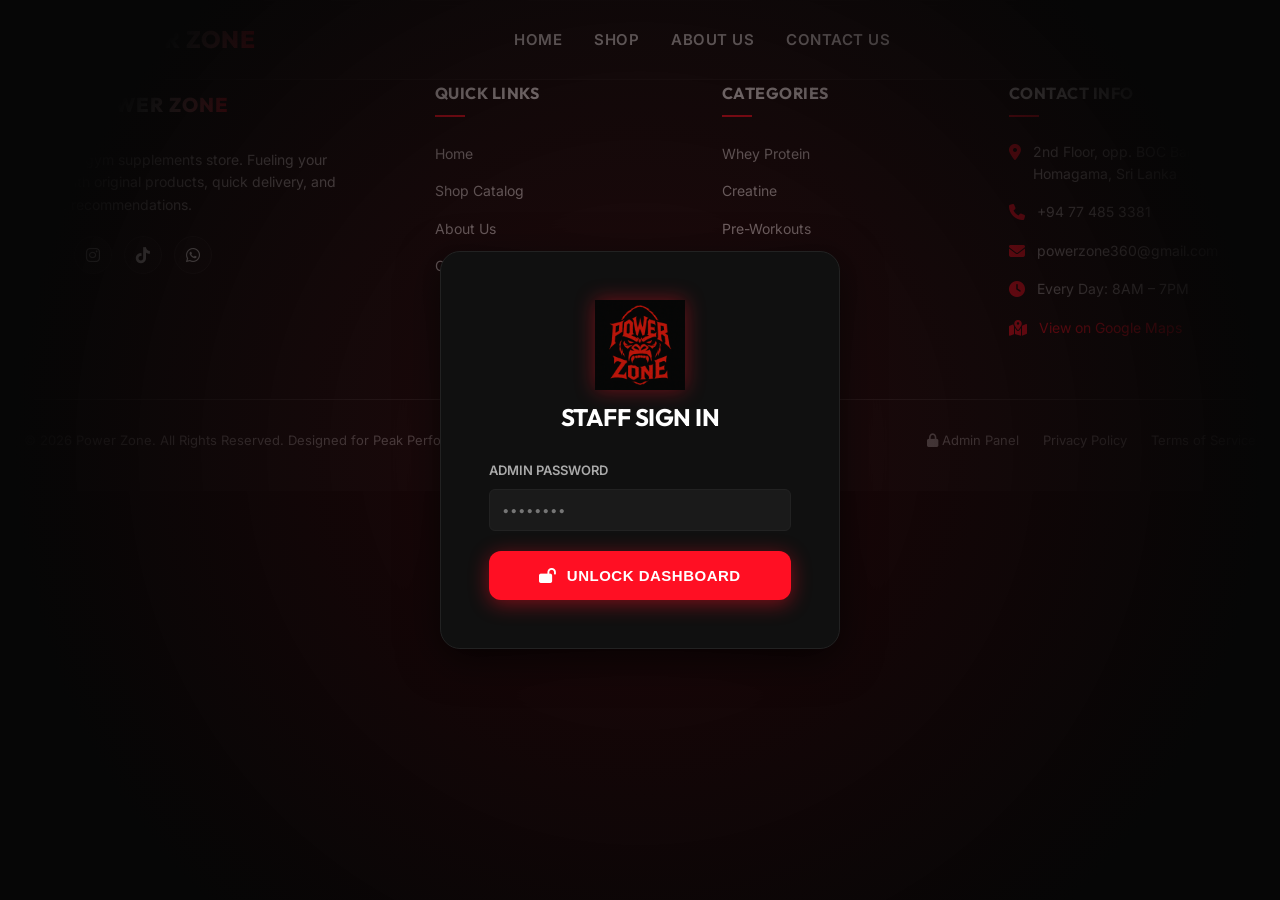
==== admin.html @ 30f1e649 "Initial upload - Power Zone Store" ====
<!DOCTYPE html>
<html lang="en">
<head>
  <meta charset="UTF-8">
  <meta name="viewport" content="width=device-width, initial-scale=1.0">
  <title>Admin Dashboard | Power Zone Supplement Store</title>
  <meta name="robots" content="noindex, nofollow">
  
  <!-- FontAwesome Icons -->
  <link rel="stylesheet" href="https://cdnjs.cloudflare.com/ajax/libs/font-awesome/6.4.0/css/all.min.css">
  <!-- Stylesheets -->
  <link rel="stylesheet" href="style.css">

  <style>
    /* ---- Admin Tab Navigation ---- */
    .admin-tabs {
      display: flex;
      gap: 8px;
      margin-top: 28px;
      border-bottom: 2px solid var(--border-color, #2a2a2a);
      padding-bottom: 0;
    }
    .admin-tab-btn {
      background: transparent;
      border: none;
      border-bottom: 3px solid transparent;
      color: var(--text-secondary, #888);
      font-size: 14px;
      font-weight: 600;
      letter-spacing: 0.5px;
      text-transform: uppercase;
      padding: 10px 20px 12px;
      cursor: pointer;
      transition: all 0.2s;
      position: relative;
      bottom: -2px;
      border-radius: 6px 6px 0 0;
    }
    .admin-tab-btn:hover {
      color: #fff;
      background: rgba(255,255,255,0.04);
    }
    .admin-tab-btn.active {
      color: var(--primary, #ff0f23);
      border-bottom-color: var(--primary, #ff0f23);
      background: rgba(255,15,35,0.06);
    }
    .admin-tab-btn i { margin-right: 7px; }

    /* ---- Tab Panels ---- */
    .admin-tab-panel { display: none; margin-top: 24px; }
    .admin-tab-panel.active { display: block; }

    /* ---- Category Grid Cards ---- */
    .categories-grid {
      display: grid;
      grid-template-columns: repeat(auto-fill, minmax(240px, 1fr));
      gap: 18px;
      margin-top: 4px;
    }
    .cat-card {
      background: var(--bg-surface, #141414);
      border: 1px solid var(--border-color, #2a2a2a);
      border-radius: 12px;
      padding: 22px 20px 16px;
      display: flex;
      flex-direction: column;
      gap: 10px;
      transition: border-color 0.2s, transform 0.2s;
      position: relative;
    }
    .cat-card:hover {
      border-color: var(--primary, #ff0f23);
      transform: translateY(-2px);
    }
    .cat-card-icon {
      width: 48px;
      height: 48px;
      border-radius: 12px;
      background: rgba(255,15,35,0.12);
      display: flex;
      align-items: center;
      justify-content: center;
      font-size: 20px;
      color: var(--primary, #ff0f23);
    }
    .cat-card-name {
      font-size: 16px;
      font-weight: 700;
      color: #fff;
      margin: 0;
    }
    .cat-card-desc {
      font-size: 12px;
      color: var(--text-muted, #555);
      margin: 0;
    }
    .cat-card-actions {
      display: flex;
      gap: 8px;
      margin-top: 6px;
    }
    .cat-action-btn {
      flex: 1;
      padding: 8px 0;
      border: 1px solid var(--border-color, #2a2a2a);
      background: transparent;
      border-radius: 8px;
      font-size: 12px;
      font-weight: 600;
      cursor: pointer;
      color: var(--text-secondary, #888);
      transition: all 0.2s;
      display: flex;
      align-items: center;
      justify-content: center;
      gap: 5px;
    }
    .cat-action-btn:hover { border-color: var(--primary,#ff0f23); color: var(--primary,#ff0f23); }
    .cat-action-btn.delete:hover { border-color: #ff4444; color: #ff4444; }

    /* ---- Icon Picker ---- */
    .icon-picker-grid {
      display: grid;
      grid-template-columns: repeat(6, 1fr);
      gap: 8px;
      max-height: 200px;
      overflow-y: auto;
      padding: 4px;
    }
    .icon-option {
      width: 40px;
      height: 40px;
      border: 2px solid var(--border-color, #2a2a2a);
      border-radius: 8px;
      background: transparent;
      color: var(--text-secondary, #888);
      font-size: 16px;
      cursor: pointer;
      display: flex;
      align-items: center;
      justify-content: center;
      transition: all 0.15s;
    }
    .icon-option:hover, .icon-option.selected {
      border-color: var(--primary, #ff0f23);
      color: var(--primary, #ff0f23);
      background: rgba(255,15,35,0.1);
    }
    .selected-icon-preview {
      display: flex;
      align-items: center;
      gap: 10px;
      padding: 10px 14px;
      background: rgba(255,15,35,0.07);
      border: 1px solid rgba(255,15,35,0.3);
      border-radius: 8px;
      color: var(--primary, #ff0f23);
      font-size: 14px;
    }
    .selected-icon-preview i { font-size: 20px; }

    /* ---- No Categories Empty State ---- */
    .empty-state {
      text-align: center;
      padding: 60px 20px;
      color: var(--text-muted, #555);
    }
    .empty-state i { font-size: 48px; margin-bottom: 16px; display: block; }
    .empty-state p { font-size: 15px; }

    /* ---- Categories Backup Alert ---- */
    .cat-alert-box {
      background: rgba(255, 180, 0, 0.07);
      border: 1px solid rgba(255, 180, 0, 0.25);
      border-radius: 10px;
      padding: 14px 18px;
      margin-bottom: 20px;
      font-size: 13px;
      color: #ccc;
      line-height: 1.6;
    }
    .cat-alert-box strong { color: #ffb400; }
  </style>
</head>
<body>

  <!-- Dynamic Header Root -->
  <div id="header-root"></div>

  <!-- Admin Login Protection Overlay -->
  <div class="admin-login-overlay" id="login-overlay">
    <div class="admin-login-box">
      <img src="pz.png" alt="Power Zone Logo" style="height: 90px; width: auto; filter: drop-shadow(0 0 10px rgba(255,15,35,0.4));">
      <h2>Staff Sign In</h2>
      <form id="admin-login-form">
        <div class="form-group">
          <label for="admin-pass-input" style="text-align: left;">Admin Password</label>
          <input type="password" id="admin-pass-input" placeholder="••••••••" required>
        </div>
        <button type="submit" class="btn btn-primary" style="width: 100%;"><i class="fa-solid fa-lock-open"></i> Unlock Dashboard</button>
      </form>
    </div>
  </div>

  <!-- Main Admin Content -->
  <section class="admin-container section" id="admin-dashboard-root" style="display: none;">
    <div class="container">
      
      <!-- Admin Header Control Row -->
      <div class="admin-header-row">
        <div>
          <h1 style="text-transform: uppercase;">Inventory Manager</h1>
          <p id="db-status-display" class="admin-db-status local">
            <i class="fa-solid fa-circle"></i> Local Storage Mode (Offline)
          </p>
        </div>
        
        <div class="admin-actions-bar" id="admin-actions-bar">
          <!-- Actions injected based on active tab -->
        </div>
      </div>

      <!-- Sync Guide Info Box (Only visible in LocalStorage mode) -->
      <div class="admin-alert-box" id="local-mode-alert" style="margin-top: 24px; display: none;">
        <h4>💡 Git Sync Guide (Local Storage Mode)</h4>
        <p>Since you are hosting on GitHub Pages and currently using LocalStorage: updates you make here are only saved in your current browser. To update the website for all public visitors, click <strong>"Backup &amp; Sync"</strong>, copy the JSON, and paste it into the corresponding <code>.json</code> file in your project, then commit/push to GitHub.</p>
      </div>

      <!-- ===== TAB NAV ===== -->
      <div class="admin-tabs">
        <button class="admin-tab-btn active" id="tab-btn-products" onclick="switchTab('products')">
          <i class="fa-solid fa-boxes-stacked"></i> Products
        </button>
        <button class="admin-tab-btn" id="tab-btn-categories" onclick="switchTab('categories')">
          <i class="fa-solid fa-tags"></i> Categories
        </button>
      </div>

      <!-- ===== PRODUCTS TAB PANEL ===== -->
      <div class="admin-tab-panel active" id="tab-panel-products">
        <div class="admin-table-wrapper">
          <table class="admin-table" id="admin-products-table">
            <thead>
              <tr>
                <th>Image</th>
                <th>Product Name</th>
                <th>Brand</th>
                <th>Category</th>
                <th>Price</th>
                <th>Sale Price</th>
                <th>Stock</th>
                <th>Actions</th>
              </tr>
            </thead>
            <tbody id="admin-products-tbody">
              <tr>
                <td colspan="8" style="text-align: center; color: var(--text-muted); padding: 40px;">
                  <i class="fa-solid fa-spinner fa-spin" style="font-size: 24px; margin-bottom: 10px;"></i>
                  <p>Loading inventory...</p>
                </td>
              </tr>
            </tbody>
          </table>
        </div>
      </div>

      <!-- ===== CATEGORIES TAB PANEL ===== -->
      <div class="admin-tab-panel" id="tab-panel-categories">
        <div class="cat-alert-box" id="cat-sync-alert" style="display: none;">
          <strong>📋 Sync Required:</strong> After adding or deleting categories, click <strong>"Backup & Sync"</strong> → <strong>"Copy Categories JSON"</strong> and paste into your <code>categories.json</code> file, then push to GitHub.
        </div>
        <div id="categories-grid-root" class="categories-grid">
          <div style="grid-column: 1/-1; text-align: center; padding: 40px; color: var(--text-muted);">
            <i class="fa-solid fa-spinner fa-spin" style="font-size: 24px;"></i>
            <p style="margin-top: 12px;">Loading categories...</p>
          </div>
        </div>
      </div>

    </div>
  </section>

  <!-- ==================== PRODUCT FORM MODAL ==================== -->
  <div class="admin-modal" id="product-form-modal">
    <div class="admin-modal-content">
      <button class="detail-modal-close" onclick="closeProductModal()">&times;</button>
      <h2 id="modal-title-text" style="text-transform: uppercase; margin-bottom: 24px; border-left: 4px solid var(--primary); padding-left: 14px;">Add New Product</h2>
      
      <form id="product-crud-form">
        <input type="hidden" id="edit-product-id">
        
        <div class="admin-form-grid">
          <!-- Name -->
          <div class="form-group admin-form-full">
            <label for="form-name">Product Name *</label>
            <input type="text" id="form-name" required placeholder="e.g. Gold Standard 100% Whey (5lbs)">
          </div>
          
          <!-- Brand -->
          <div class="form-group">
            <label for="form-brand">Brand Name *</label>
            <input type="text" id="form-brand" required placeholder="e.g. Optimum Nutrition">
          </div>
          
          <!-- Category -->
          <div class="form-group">
            <label for="form-category">Category *</label>
            <select id="form-category" required>
              <option value="" disabled selected>Select Category</option>
            </select>
          </div>
          
          <!-- Original Price -->
          <div class="form-group">
            <label for="form-price">Original Price (LKR) *</label>
            <input type="number" id="form-price" required min="0" placeholder="e.g. 24500">
          </div>
          
          <!-- Discount / Sale Price -->
          <div class="form-group">
            <label for="form-sale-price">Discounted Price (LKR) (Optional)</label>
            <input type="number" id="form-sale-price" min="0" placeholder="e.g. 22500">
          </div>
          
          <!-- Image URL -->
          <div class="form-group">
            <label for="form-image-url">Image URL (Internet Link)</label>
            <input type="url" id="form-image-url" placeholder="https://..." onchange="handleImageUrlChange(this.value)">
          </div>
          
          <!-- Image file uploader -->
          <div class="form-group">
            <label for="form-image-file">Or Upload Image (Auto-convert to DB)</label>
            <input type="file" id="form-image-file" accept="image/*" onchange="handleImageFileSelect(event)">
          </div>
          
          <!-- Image Preview -->
          <div class="form-group admin-form-full">
            <label>Image Preview</label>
            <div class="img-preview-box">
              <img id="form-image-preview" src="https://images.unsplash.com/photo-1593079831268-3381b0db4a77?q=80&w=200" alt="Supplement Preview">
            </div>
          </div>
          
          <!-- Stock status -->
          <div class="form-group admin-form-full" style="display: flex; align-items: center; gap: 10px;">
            <input type="checkbox" id="form-instock" checked style="width: 20px; height: 20px; cursor: pointer;">
            <label for="form-instock" style="margin-bottom: 0; cursor: pointer;">Product is In-Stock and Available for Order</label>
          </div>
          
          <!-- Description -->
          <div class="form-group admin-form-full">
            <label for="form-description">Detailed Description *</label>
            <textarea id="form-description" rows="4" required placeholder="Write product highlights, ingredients details, benefits..."></textarea>
          </div>
          
          <!-- Nutrition -->
          <div class="form-group admin-form-full">
            <label for="form-nutrition">Nutritional Facts / Ingredients</label>
            <textarea id="form-nutrition" rows="3" placeholder="e.g. Protein: 24g&#10;Carbs: 3g&#10;Creatine: 5g"></textarea>
          </div>
          
          <!-- Usage -->
          <div class="form-group admin-form-full">
            <label for="form-usage">How to Use / Instructions</label>
            <textarea id="form-usage" rows="3" placeholder="e.g. Mix 1 scoop with cold water daily before training."></textarea>
          </div>
        </div>
        
        <div style="display: flex; gap: 12px; margin-top: 30px;">
          <button type="submit" class="btn btn-primary" style="flex-grow: 1;"><i class="fa-solid fa-floppy-disk"></i> Save Product</button>
          <button type="button" class="btn btn-secondary" onclick="closeProductModal()">Cancel</button>
        </div>
      </form>
    </div>
  </div>

  <!-- ==================== CATEGORY FORM MODAL ==================== -->
  <div class="admin-modal" id="category-form-modal">
    <div class="admin-modal-content" style="max-width: 500px;">
      <button class="detail-modal-close" onclick="closeCategoryModal()">&times;</button>
      <h2 id="cat-modal-title" style="text-transform: uppercase; margin-bottom: 24px; border-left: 4px solid var(--primary); padding-left: 14px;">Add New Category</h2>
      
      <form id="category-crud-form">
        <input type="hidden" id="edit-category-id">
        
        <div class="form-group">
          <label for="form-cat-name">Category Name *</label>
          <input type="text" id="form-cat-name" required placeholder="e.g. Mass Gainers">
        </div>
        
        <div class="form-group">
          <label for="form-cat-desc">Short Description</label>
          <input type="text" id="form-cat-desc" placeholder="e.g. Bulk Up Fast">
        </div>

        <div class="form-group">
          <label>Selected Icon</label>
          <div class="selected-icon-preview" id="selected-icon-preview">
            <i class="fa-solid fa-prescription-bottle-medical" id="icon-preview-el"></i>
            <span id="icon-preview-name">fa-prescription-bottle-medical</span>
          </div>
        </div>

        <div class="form-group">
          <label>Choose Icon</label>
          <div class="icon-picker-grid" id="icon-picker-grid">
            <!-- Icons rendered by JS -->
          </div>
        </div>
        
        <div style="display: flex; gap: 12px; margin-top: 24px;">
          <button type="submit" class="btn btn-primary" style="flex-grow: 1;"><i class="fa-solid fa-floppy-disk"></i> Save Category</button>
          <button type="button" class="btn btn-secondary" onclick="closeCategoryModal()">Cancel</button>
        </div>
      </form>
    </div>
  </div>

  <!-- ==================== BACKUP & JSON SYNC MODAL ==================== -->
  <div class="admin-modal" id="backup-modal">
    <div class="admin-modal-content" style="width: 580px;">
      <button class="detail-modal-close" onclick="closeBackupModal()">&times;</button>
      <h2 style="text-transform: uppercase; margin-bottom: 24px; border-left: 4px solid var(--primary); padding-left: 14px;">Backup &amp; Data Sync</h2>
      
      <!-- PRODUCTS Export/Import -->
      <div style="margin-bottom: 28px;">
        <h3 style="font-size: 15px; text-transform: uppercase; margin-bottom: 8px; color: var(--primary);">
          <i class="fa-solid fa-boxes-stacked" style="margin-right: 6px;"></i> Products
        </h3>
        <p style="font-size: 12px; color: var(--text-secondary); margin-bottom: 10px;">Copy payload to overwrite your <code>products.json</code>.</p>
        <button class="btn btn-primary" onclick="copyProductsJson()" style="width: 100%; font-size: 13px; padding: 11px; gap: 8px;">
          <i class="fa-solid fa-copy"></i> Copy Products JSON to Clipboard
        </button>
        <div style="margin-top: 14px;">
          <textarea id="import-json-area" rows="4" style="width: 100%; background-color: var(--bg-surface-elevated); border: 1px solid var(--border-color); color: white; padding: 12px; border-radius: var(--border-radius-sm); font-family: monospace; font-size: 11px;" placeholder="Paste Products JSON array here to import/overwrite..."></textarea>
          <button class="btn btn-secondary" onclick="handleImportJson()" style="width: 100%; font-size: 13px; padding: 11px; margin-top: 8px; gap: 8px; border-color: var(--success); color: var(--success);">
            <i class="fa-solid fa-file-import"></i> Import Products JSON
          </button>
        </div>
      </div>

      <hr style="border-color: var(--border-color); margin-bottom: 24px;">

      <!-- CATEGORIES Export/Import -->
      <div>
        <h3 style="font-size: 15px; text-transform: uppercase; margin-bottom: 8px; color: var(--primary);">
          <i class="fa-solid fa-tags" style="margin-right: 6px;"></i> Categories
        </h3>
        <p style="font-size: 12px; color: var(--text-secondary); margin-bottom: 10px;">Copy payload to overwrite your <code>categories.json</code>.</p>
        <button class="btn btn-primary" onclick="copyCategoriesJson()" style="width: 100%; font-size: 13px; padding: 11px; gap: 8px;">
          <i class="fa-solid fa-copy"></i> Copy Categories JSON to Clipboard
        </button>
        <div style="margin-top: 14px;">
          <textarea id="import-categories-area" rows="4" style="width: 100%; background-color: var(--bg-surface-elevated); border: 1px solid var(--border-color); color: white; padding: 12px; border-radius: var(--border-radius-sm); font-family: monospace; font-size: 11px;" placeholder="Paste Categories JSON array here to import/overwrite..."></textarea>
          <button class="btn btn-secondary" onclick="handleImportCategoriesJson()" style="width: 100%; font-size: 13px; padding: 11px; margin-top: 8px; gap: 8px; border-color: var(--success); color: var(--success);">
            <i class="fa-solid fa-file-import"></i> Import Categories JSON
          </button>
        </div>
      </div>
    </div>
  </div>

  <!-- Dynamic Footer Root -->
  <div id="footer-root"></div>

  <!-- Supabase Library -->
  <script src="https://cdn.jsdelivr.net/npm/@supabase/supabase-js@2"></script>
  <!-- Configurations & DB Layer -->
  <script src="config.js"></script>
  <script src="db.js"></script>
  <script src="app.js"></script>

  <!-- Admin Panel Logic -->
  <script>
    let currentImageBase64 = "";
    let selectedCategoryIcon = "fa-prescription-bottle-medical";
    let activeTab = "products";

    // ========== AVAILABLE ICONS FOR CATEGORY PICKER ==========
    const CATEGORY_ICONS = [
      "fa-prescription-bottle-medical",
      "fa-prescription-bottle",
      "fa-capsules",
      "fa-bolt",
      "fa-fire-flame-curved",
      "fa-droplet-slash",
      "fa-dumbbell",
      "fa-heart-pulse",
      "fa-apple-whole",
      "fa-leaf",
      "fa-seedling",
      "fa-fish",
      "fa-egg",
      "fa-wheat-awn",
      "fa-vial",
      "fa-flask",
      "fa-shield-heart",
      "fa-star",
      "fa-medal",
      "fa-trophy",
      "fa-person-running",
      "fa-bicycle",
      "fa-weight-scale",
      "fa-scale-balanced",
      "fa-plus",
      "fa-tag",
      "fa-tags",
      "fa-boxes-stacked",
      "fa-box",
      "fa-jar",
    ];

    // ========== DOMContentLoaded ==========
    document.addEventListener("DOMContentLoaded", () => {
      // Check Auth
      if (sessionStorage.getItem("pz_admin_logged") === "true") {
        revealDashboard();
      } else {
        document.getElementById("login-overlay").style.display = "flex";
      }

      // Login handler
      document.getElementById("admin-login-form").addEventListener("submit", (e) => {
        e.preventDefault();
        const enteredPass = document.getElementById("admin-pass-input").value;
        const correctPass = (window.CONFIG && window.CONFIG.adminPassword) || "admin123";
        
        if (enteredPass === correctPass) {
          sessionStorage.setItem("pz_admin_logged", "true");
          revealDashboard();
          showToast("Access Granted. Welcome back!");
        } else {
          showToast("Incorrect Password. Access Denied.", "error");
        }
      });

      // Product Save Form Submit
      document.getElementById("product-crud-form").addEventListener("submit", handleProductFormSubmit);
      // Category Save Form Submit
      document.getElementById("category-crud-form").addEventListener("submit", handleCategoryFormSubmit);

      // Build icon picker
      buildIconPicker();
    });

    // ========== REVEAL DASHBOARD ==========
    function handleLogout() {
      sessionStorage.removeItem("pz_admin_logged");
      window.location.reload();
    }

    async function revealDashboard() {
      document.getElementById("login-overlay").style.display = "none";
      document.getElementById("admin-dashboard-root").style.display = "block";
      
      // Update DB Status Info
      const dbStatus = document.getElementById("db-status-display");
      const alertBox = document.getElementById("local-mode-alert");
      if (window.DB.isSupabase()) {
        dbStatus.className = "admin-db-status supabase";
        dbStatus.innerHTML = `<i class="fa-solid fa-circle"></i> Supabase Cloud DB Mode (Live)`;
        if (alertBox) alertBox.style.display = "none";
      } else {
        dbStatus.className = "admin-db-status local";
        dbStatus.innerHTML = `<i class="fa-solid fa-circle"></i> Local Storage Mode (Offline)`;
        if (alertBox) alertBox.style.display = "block";
        // Show categories sync alert when in local mode
        const catAlert = document.getElementById("cat-sync-alert");
        if (catAlert) catAlert.style.display = "block";
      }

      // Set action bar for default tab (products)
      renderActionBar("products");

      // Load products & categories
      loadInventoryTable();
      loadCategoriesGrid();
    }

    // ========== TAB SWITCHING ==========
    function switchTab(tab) {
      activeTab = tab;
      document.querySelectorAll(".admin-tab-btn").forEach(b => b.classList.remove("active"));
      document.querySelectorAll(".admin-tab-panel").forEach(p => p.classList.remove("active"));
      document.getElementById("tab-btn-" + tab).classList.add("active");
      document.getElementById("tab-panel-" + tab).classList.add("active");
      renderActionBar(tab);
    }

    function renderActionBar(tab) {
      const bar = document.getElementById("admin-actions-bar");
      if (tab === "products") {
        bar.innerHTML = `
          <button class="btn btn-primary" onclick="openProductModal()" id="btn-add-product">
            <i class="fa-solid fa-circle-plus"></i> Add Product
          </button>
          <button class="btn btn-secondary" onclick="openBackupModal()" id="btn-backup-data">
            <i class="fa-solid fa-database"></i> Backup &amp; Sync
          </button>
          <button class="btn btn-secondary" onclick="handleLogout()" id="btn-logout" style="border-color: var(--error); color: var(--error);">
            <i class="fa-solid fa-right-from-bracket"></i> Logout
          </button>
        `;
      } else if (tab === "categories") {
        bar.innerHTML = `
          <button class="btn btn-primary" onclick="openCategoryModal()" id="btn-add-category">
            <i class="fa-solid fa-circle-plus"></i> Add Category
          </button>
          <button class="btn btn-secondary" onclick="openBackupModal()" id="btn-backup-cats">
            <i class="fa-solid fa-database"></i> Backup &amp; Sync
          </button>
          <button class="btn btn-secondary" onclick="handleLogout()" style="border-color: var(--error); color: var(--error);">
            <i class="fa-solid fa-right-from-bracket"></i> Logout
          </button>
        `;
      }
    }

    // ========== PRODUCTS TABLE ==========
    async function loadInventoryTable() {
      const tbody = document.getElementById("admin-products-tbody");
      if (!tbody) return;
      
      try {
        const products = await window.DB.getProducts();
        
        if (products.length === 0) {
          tbody.innerHTML = `<tr><td colspan="8" style="text-align: center; color: var(--text-muted); padding: 40px;">No supplements in database. Click "Add Product" to create one.</td></tr>`;
          return;
        }
        
        let html = "";
        products.forEach(p => {
          const priceStr = p.salePrice 
            ? `<span style="color: var(--primary);">${formatPrice(p.salePrice)}</span> <span style="text-decoration: line-through; font-size: 11px; color: var(--text-muted);">${formatPrice(p.price)}</span>`
            : `<span>${formatPrice(p.price)}</span>`;
          
          const stockHtml = p.inStock
            ? `<span style="color: var(--success); font-weight:700;"><i class="fa-regular fa-circle-check"></i> Active</span>`
            : `<span style="color: var(--error); font-weight:700;"><i class="fa-regular fa-circle-xmark"></i> Out</span>`;
            
          html += `
            <tr id="admin-tr-${p.id}">
              <td>
                <img src="${p.image || 'https://images.unsplash.com/photo-1593079831268-3381b0db4a77?q=80&w=100'}" alt="${p.name}" class="admin-table-img">
              </td>
              <td style="font-weight: 700;">${p.name}</td>
              <td>${p.brand || 'Generic'}</td>
              <td><span style="background: rgba(255,255,255,0.05); padding: 4px 10px; border-radius: 20px; font-size:12px;">${p.category}</span></td>
              <td class="admin-table-price">${priceStr}</td>
              <td>-</td>
              <td>${stockHtml}</td>
              <td>
                <div class="admin-table-actions">
                  <button class="admin-icon-btn" onclick="editProduct('${p.id}')" title="Edit Product">
                    <i class="fa-solid fa-pen-to-square"></i>
                  </button>
                  <button class="admin-icon-btn delete" onclick="deleteProduct('${p.id}')" title="Delete Product">
                    <i class="fa-solid fa-trash-can"></i>
                  </button>
                </div>
              </td>
            </tr>
          `;
        });
        
        tbody.innerHTML = html;
      } catch (e) {
        tbody.innerHTML = `<tr><td colspan="8" style="text-align: center; color: var(--error);">Error loading inventory: ${e.message}</td></tr>`;
      }
    }

    // ========== PRODUCT MODAL ==========
    async function openProductModal() {
      document.getElementById("modal-title-text").textContent = "Add New Product";
      document.getElementById("product-crud-form").reset();
      document.getElementById("edit-product-id").value = "";
      document.getElementById("form-image-preview").src = "https://images.unsplash.com/photo-1593079831268-3381b0db4a77?q=80&w=200";
      currentImageBase64 = "";
      
      // Populate category dropdown from DB
      await populateCategoryDropdown();

      document.getElementById("product-form-modal").classList.add("open");
      document.getElementById("cart-overlay").classList.add("show");
    }

    function closeProductModal() {
      document.getElementById("product-form-modal").classList.remove("open");
      document.getElementById("cart-overlay").classList.remove("show");
    }

    async function populateCategoryDropdown(selectedValue) {
      const select = document.getElementById("form-category");
      select.innerHTML = `<option value="" disabled ${!selectedValue ? 'selected' : ''}>Select Category</option>`;
      try {
        const cats = await window.DB.getCategories();
        cats.forEach(c => {
          const opt = document.createElement("option");
          opt.value = c.name;
          opt.textContent = c.name;
          if (selectedValue && c.name === selectedValue) opt.selected = true;
          select.appendChild(opt);
        });
      } catch (e) {
        console.error("Failed to load categories for dropdown:", e);
      }
    }

    // ========== CATEGORY GRID ==========
    async function loadCategoriesGrid() {
      const root = document.getElementById("categories-grid-root");
      if (!root) return;
      
      try {
        const cats = await window.DB.getCategories();
        
        if (!cats || cats.length === 0) {
          root.innerHTML = `
            <div class="empty-state" style="grid-column:1/-1;">
              <i class="fa-solid fa-tags" style="color: var(--text-muted);"></i>
              <p>No categories yet. Click <strong>Add Category</strong> to create one.</p>
            </div>
          `;
          return;
        }
        
        root.innerHTML = cats.map(c => `
          <div class="cat-card" id="cat-card-${c.id}">
            <div class="cat-card-icon">
              <i class="fa-solid ${c.icon || 'fa-tag'}"></i>
            </div>
            <p class="cat-card-name">${c.name}</p>
            <p class="cat-card-desc">${c.desc || c.description || ''}</p>
            <div class="cat-card-actions">
              <button class="cat-action-btn" onclick="editCategory('${c.id}')">
                <i class="fa-solid fa-pen-to-square"></i> Edit
              </button>
              <button class="cat-action-btn delete" onclick="deleteCategory('${c.id}')">
                <i class="fa-solid fa-trash-can"></i> Delete
              </button>
            </div>
          </div>
        `).join("");
      } catch (e) {
        root.innerHTML = `<div style="grid-column:1/-1; color: var(--error); padding: 40px; text-align:center;">Error loading categories: ${e.message}</div>`;
      }
    }

    // ========== CATEGORY MODAL ==========
    function openCategoryModal(catData) {
      document.getElementById("cat-modal-title").textContent = catData ? "Edit Category" : "Add New Category";
      document.getElementById("category-crud-form").reset();
      document.getElementById("edit-category-id").value = "";
      
      if (catData) {
        document.getElementById("edit-category-id").value = catData.id || "";
        document.getElementById("form-cat-name").value = catData.name || "";
        document.getElementById("form-cat-desc").value = catData.description || catData.desc || "";
        setSelectedIcon(catData.icon || "fa-tag");
      } else {
        setSelectedIcon("fa-prescription-bottle-medical");
      }

      document.getElementById("category-form-modal").classList.add("open");
      document.getElementById("cart-overlay").classList.add("show");
    }

    function closeCategoryModal() {
      document.getElementById("category-form-modal").classList.remove("open");
      document.getElementById("cart-overlay").classList.remove("show");
    }

    // ========== ICON PICKER ==========
    function buildIconPicker() {
      const grid = document.getElementById("icon-picker-grid");
      if (!grid) return;
      grid.innerHTML = CATEGORY_ICONS.map(icon => `
        <button type="button" class="icon-option ${icon === selectedCategoryIcon ? 'selected' : ''}" 
                data-icon="${icon}" onclick="setSelectedIcon('${icon}')" title="${icon}">
          <i class="fa-solid ${icon}"></i>
        </button>
      `).join("");
    }

    function setSelectedIcon(icon) {
      selectedCategoryIcon = icon;
      document.getElementById("icon-preview-el").className = "fa-solid " + icon;
      document.getElementById("icon-preview-name").textContent = icon;
      // Update grid selection highlight
      document.querySelectorAll(".icon-option").forEach(btn => {
        btn.classList.toggle("selected", btn.dataset.icon === icon);
      });
    }

    // ========== CATEGORY SAVE ==========
    async function handleCategoryFormSubmit(e) {
      e.preventDefault();
      const id = document.getElementById("edit-category-id").value;
      const category = {
        id: id || null,
        name: document.getElementById("form-cat-name").value.trim(),
        description: document.getElementById("form-cat-desc").value.trim(),
        icon: selectedCategoryIcon
      };

      try {
        await window.DB.saveCategory(category);
        showToast(id ? "Category updated!" : "New category added!");
        closeCategoryModal();
        loadCategoriesGrid();
      } catch (err) {
        showToast(`Save failed: ${err.message}`, "error");
      }
    }

    // ========== EDIT CATEGORY ==========
    async function editCategory(id) {
      try {
        const cats = await window.DB.getCategories();
        const c = cats.find(cat => cat.id === id);
        if (!c) return;
        openCategoryModal(c);
      } catch (err) {
        showToast("Failed to load category for editing.", "error");
      }
    }

    // ========== DELETE CATEGORY ==========
    async function deleteCategory(id) {
      if (!confirm("Delete this category? Products assigned to it won't be deleted, but may lose their category label.")) return;
      try {
        await window.DB.deleteCategory(id);
        showToast("Category deleted.", "success");
        loadCategoriesGrid();
      } catch (err) {
        showToast(`Failed to delete: ${err.message}`, "error");
      }
    }

    // ========== BACKUP MODAL ==========
    function openBackupModal() {
      document.getElementById("import-json-area").value = "";
      document.getElementById("import-categories-area").value = "";
      document.getElementById("backup-modal").classList.add("open");
      document.getElementById("cart-overlay").classList.add("show");
    }

    function closeBackupModal() {
      document.getElementById("backup-modal").classList.remove("open");
      document.getElementById("cart-overlay").classList.remove("show");
    }

    // ========== IMAGE HANDLERS ==========
    function handleImageUrlChange(url) {
      if (url) {
        document.getElementById("form-image-preview").src = url;
        currentImageBase64 = "";
      }
    }

    function handleImageFileSelect(event) {
      const file = event.target.files[0];
      if (!file) return;
      if (file.size > 1.5 * 1024 * 1024) {
        showToast("Warning: Large files (>1.5MB) may exceed storage limits.", "warning");
      }
      const reader = new FileReader();
      reader.onload = function(e) {
        currentImageBase64 = e.target.result;
        document.getElementById("form-image-preview").src = currentImageBase64;
        document.getElementById("form-image-url").value = "";
      };
      reader.readAsDataURL(file);
    }

    // ========== PRODUCT SAVE ==========
    async function handleProductFormSubmit(e) {
      e.preventDefault();
      const id = document.getElementById("edit-product-id").value;
      const imageUrlInput = document.getElementById("form-image-url").value;
      const finalImage = currentImageBase64 || imageUrlInput || "https://images.unsplash.com/photo-1593079831268-3381b0db4a77?q=80&w=200";
      
      const product = {
        id: id || null,
        name: document.getElementById("form-name").value,
        brand: document.getElementById("form-brand").value,
        category: document.getElementById("form-category").value,
        price: parseFloat(document.getElementById("form-price").value) || 0,
        salePrice: document.getElementById("form-sale-price").value ? parseFloat(document.getElementById("form-sale-price").value) : null,
        image: finalImage,
        inStock: document.getElementById("form-instock").checked,
        description: document.getElementById("form-description").value,
        nutrition: document.getElementById("form-nutrition").value,
        howToUse: document.getElementById("form-usage").value
      };
      
      try {
        await window.DB.saveProduct(product);
        showToast(id ? "Product updated successfully!" : "New product added successfully!");
        closeProductModal();
        loadInventoryTable();
      } catch (err) {
        showToast(`Save failed: ${err.message}`, "error");
      }
    }

    // ========== EDIT PRODUCT ==========
    async function editProduct(id) {
      try {
        const products = await window.DB.getProducts();
        const p = products.find(prod => prod.id === id);
        if (!p) return;
        
        document.getElementById("modal-title-text").textContent = "Edit Product Details";
        document.getElementById("edit-product-id").value = p.id;
        
        document.getElementById("form-name").value = p.name;
        document.getElementById("form-brand").value = p.brand || "";
        document.getElementById("form-price").value = p.price;
        document.getElementById("form-sale-price").value = p.salePrice || "";
        
        if (p.image && p.image.startsWith("data:image")) {
          currentImageBase64 = p.image;
          document.getElementById("form-image-url").value = "";
        } else {
          currentImageBase64 = "";
          document.getElementById("form-image-url").value = p.image || "";
        }
        
        document.getElementById("form-image-preview").src = p.image || "https://images.unsplash.com/photo-1593079831268-3381b0db4a77?q=80&w=200";
        document.getElementById("form-instock").checked = p.inStock;
        document.getElementById("form-description").value = p.description || "";
        document.getElementById("form-nutrition").value = p.nutrition || "";
        document.getElementById("form-usage").value = p.howToUse || "";
        
        // Populate category dropdown
        await populateCategoryDropdown(p.category);

        document.getElementById("product-form-modal").classList.add("open");
        document.getElementById("cart-overlay").classList.add("show");
      } catch (err) {
        showToast("Failed to fetch product details", "error");
      }
    }

    // ========== DELETE PRODUCT ==========
    async function deleteProduct(id) {
      if (!confirm("Are you sure you want to delete this supplement? This cannot be undone.")) return;
      try {
        await window.DB.deleteProduct(id);
        showToast("Product deleted successfully", "success");
        loadInventoryTable();
      } catch (err) {
        showToast(`Failed to delete product: ${err.message}`, "error");
      }
    }

    // ========== JSON COPY / IMPORT ==========
    async function copyProductsJson() {
      try {
        const products = await window.DB.getProducts();
        const cleanProducts = products.map(({ created_at, ...rest }) => rest);
        const jsonStr = JSON.stringify(cleanProducts, null, 2);
        await navigator.clipboard.writeText(jsonStr);
        showToast("Products JSON copied! Paste into products.json.");
      } catch (err) {
        showToast("Failed to copy JSON. Check clipboard permissions.", "error");
      }
    }

    async function copyCategoriesJson() {
      try {
        const cats = await window.DB.getCategories();
        const cleanCats = cats.map(({ created_at, ...rest }) => rest);
        const jsonStr = JSON.stringify(cleanCats, null, 2);
        await navigator.clipboard.writeText(jsonStr);
        showToast("Categories JSON copied! Paste into categories.json.");
      } catch (err) {
        showToast("Failed to copy JSON. Check clipboard permissions.", "error");
      }
    }

    async function handleImportJson() {
      const jsonStr = document.getElementById("import-json-area").value.trim();
      if (!jsonStr) { showToast("Please paste Products JSON first!", "error"); return; }
      if (!confirm("WARNING: Importing will overwrite your current products database. Proceed?")) return;
      try {
        const parsed = JSON.parse(jsonStr);
        await window.DB.importProducts(parsed);
        showToast("Products imported successfully!", "success");
        closeBackupModal();
        loadInventoryTable();
      } catch (err) {
        showToast("Import failed: Invalid JSON format.", "error");
      }
    }

    async function handleImportCategoriesJson() {
      const jsonStr = document.getElementById("import-categories-area").value.trim();
      if (!jsonStr) { showToast("Please paste Categories JSON first!", "error"); return; }
      if (!confirm("WARNING: Importing will overwrite your current categories. Proceed?")) return;
      try {
        const parsed = JSON.parse(jsonStr);
        await window.DB.importCategories(parsed);
        showToast("Categories imported successfully!", "success");
        closeBackupModal();
        loadCategoriesGrid();
      } catch (err) {
        showToast("Import failed: Invalid JSON format.", "error");
      }
    }
  </script>
</body>
</html>
---- style.css ----
/* Power Zone - Premium CSS Design System (style.css) */

/* Import Fonts */
@import url('https://fonts.googleapis.com/css2?family=Inter:wght@300;400;500;600;700&family=Outfit:wght@400;600;700;800&display=swap');

/* Design Tokens & Variables */
:root {
  --font-heading: 'Outfit', sans-serif;
  --font-body: 'Inter', sans-serif;

  /* Colors */
  --bg-main: #060606;
  --bg-surface: #101010;
  --bg-surface-elevated: #1a1a1a;
  
  --primary: #ff0f23;
  --primary-hover: #d60012;
  --primary-glow: rgba(255, 15, 35, 0.45);
  
  --accent: #ff4d5a;
  --text-primary: #ffffff;
  --text-secondary: #aaaaaa;
  --text-muted: #666666;
  
  --border-color: #222222;
  --border-glow: rgba(255, 15, 35, 0.15);
  --success: #00e676;
  --error: #ff3d00;
  
  /* Layout Metrics */
  --nav-height: 80px;
  --border-radius-sm: 6px;
  --border-radius-md: 12px;
  --border-radius-lg: 20px;
  --transition-fast: 0.2s ease;
  --transition-normal: 0.3s cubic-bezier(0.25, 0.8, 0.25, 1);
  --max-width: 1280px;
  --glass-bg: rgba(16, 16, 16, 0.75);
  --glass-border: rgba(255, 255, 255, 0.05);
}

/* Global Reset */
* {
  box-sizing: border-box;
  margin: 0;
  padding: 0;
  scroll-behavior: smooth;
}

body {
  background-color: var(--bg-main);
  color: var(--text-primary);
  font-family: var(--font-body);
  line-height: 1.6;
  overflow-x: hidden;
  -webkit-font-smoothing: antialiased;
}

h1, h2, h3, h4, h5, h6 {
  font-family: var(--font-heading);
  font-weight: 700;
  letter-spacing: -0.02em;
}

a {
  color: inherit;
  text-decoration: none;
  transition: var(--transition-fast);
}

/* Scrollbar Customization */
::-webkit-scrollbar {
  width: 8px;
}
::-webkit-scrollbar-track {
  background: var(--bg-main);
}
::-webkit-scrollbar-thumb {
  background: var(--bg-surface-elevated);
  border-radius: 4px;
}
::-webkit-scrollbar-thumb:hover {
  background: var(--primary);
}

/* Common Layout Container */
.container {
  width: 100%;
  max-width: var(--max-width);
  margin: 0 auto;
  padding: 0 24px;
}

/* Header & Navigation */
header {
  position: fixed;
  top: 0;
  left: 0;
  width: 100%;
  height: var(--nav-height);
  background: var(--glass-bg);
  backdrop-filter: blur(16px);
  -webkit-backdrop-filter: blur(16px);
  border-bottom: 1px solid var(--glass-border);
  z-index: 1000;
  transition: var(--transition-normal);
}

.header-container {
  display: flex;
  justify-content: space-between;
  align-items: center;
  height: 100%;
}

.logo-link {
  display: flex;
  align-items: center;
  gap: 12px;
}

.logo-img {
  height: 52px;
  width: auto;
  object-fit: contain;
  filter: drop-shadow(0 0 4px var(--primary-glow));
}

.logo-text {
  font-family: var(--font-heading);
  font-size: 24px;
  font-weight: 800;
  text-transform: uppercase;
  letter-spacing: 1px;
  background: linear-gradient(90deg, #fff 40%, var(--primary) 100%);
  -webkit-background-clip: text;
  -webkit-text-fill-color: transparent;
}

.nav-links {
  display: flex;
  gap: 32px;
  list-style: none;
}

.nav-links a {
  font-size: 15px;
  font-weight: 600;
  text-transform: uppercase;
  letter-spacing: 0.5px;
  padding: 6px 0;
  position: relative;
}

.nav-links a::after {
  content: '';
  position: absolute;
  bottom: 0;
  left: 0;
  width: 0;
  height: 2px;
  background-color: var(--primary);
  transition: var(--transition-fast);
}

.nav-links a:hover::after,
.nav-links a.active::after {
  width: 100%;
}

.nav-links a:hover,
.nav-links a.active {
  color: var(--primary);
}

.header-actions {
  display: flex;
  align-items: center;
  gap: 20px;
}

.search-toggle-btn, .cart-toggle-btn, .menu-toggle-btn {
  background: none;
  border: none;
  color: var(--text-primary);
  font-size: 22px;
  cursor: pointer;
  display: flex;
  align-items: center;
  justify-content: center;
  width: 44px;
  height: 44px;
  border-radius: 50%;
  transition: var(--transition-fast);
  position: relative;
}

.search-toggle-btn:hover, .cart-toggle-btn:hover {
  background-color: rgba(255, 255, 255, 0.05);
  color: var(--primary);
}

.cart-count {
  position: absolute;
  top: 4px;
  right: 4px;
  background-color: var(--primary);
  color: white;
  font-size: 10px;
  font-weight: 700;
  width: 18px;
  height: 18px;
  border-radius: 50%;
  display: flex;
  align-items: center;
  justify-content: center;
  border: 2px solid var(--bg-main);
  animation: pulse 2s infinite;
}

.menu-toggle-btn {
  display: none;
}

/* Mobile Nav Drawer */
.mobile-nav {
  position: fixed;
  top: 0;
  right: -300px;
  width: 280px;
  height: 100vh;
  background-color: var(--bg-surface);
  border-left: 1px solid var(--border-color);
  z-index: 1001;
  padding: 40px 24px;
  transition: var(--transition-normal);
  display: flex;
  flex-direction: column;
  gap: 40px;
}

.mobile-nav.open {
  right: 0;
}

.mobile-nav-close {
  align-self: flex-end;
  background: none;
  border: none;
  color: var(--text-primary);
  font-size: 24px;
  cursor: pointer;
}

.mobile-nav-links {
  list-style: none;
  display: flex;
  flex-direction: column;
  gap: 24px;
}

.mobile-nav-links a {
  font-size: 18px;
  font-weight: 700;
  text-transform: uppercase;
  letter-spacing: 1px;
  display: block;
}

.mobile-nav-links a:hover,
.mobile-nav-links a.active {
  color: var(--primary);
  padding-left: 8px;
}

.nav-overlay {
  position: fixed;
  top: 0;
  left: 0;
  width: 100vw;
  height: 100vh;
  background: rgba(0, 0, 0, 0.7);
  backdrop-filter: blur(4px);
  z-index: 1000;
  opacity: 0;
  visibility: hidden;
  transition: var(--transition-fast);
}

.nav-overlay.show {
  opacity: 1;
  visibility: visible;
}

/* Hero Section */
.hero {
  position: relative;
  min-height: 100vh;
  padding-top: var(--nav-height);
  display: flex;
  align-items: center;
  background: radial-gradient(circle at 80% 20%, rgba(255, 15, 35, 0.12) 0%, transparent 50%),
              radial-gradient(circle at 10% 80%, rgba(0, 0, 0, 0.8) 0%, transparent 60%),
              var(--bg-main);
  overflow: hidden;
}

.hero-grid {
  display: grid;
  grid-template-columns: 1.2fr 0.8fr;
  align-items: center;
  gap: 48px;
}

.hero-content {
  z-index: 10;
}

.hero-tag {
  display: inline-block;
  background: rgba(255, 15, 35, 0.1);
  color: var(--primary);
  border: 1px solid rgba(255, 15, 35, 0.2);
  padding: 6px 14px;
  border-radius: 50px;
  font-size: 13px;
  font-weight: 700;
  text-transform: uppercase;
  letter-spacing: 1px;
  margin-bottom: 20px;
  animation: glowPulse 2s infinite;
}

.hero h1 {
  font-size: clamp(40px, 6vw, 76px);
  line-height: 0.95;
  text-transform: uppercase;
  margin-bottom: 24px;
}

.hero h1 span {
  color: var(--primary);
  display: block;
  text-shadow: 0 0 15px var(--primary-glow);
}

.hero p {
  color: var(--text-secondary);
  font-size: clamp(16px, 2vw, 18px);
  max-width: 540px;
  margin-bottom: 40px;
}

.hero-btns {
  display: flex;
  gap: 16px;
  flex-wrap: wrap;
}

.btn {
  display: inline-flex;
  align-items: center;
  justify-content: center;
  gap: 10px;
  padding: 16px 32px;
  border-radius: var(--border-radius-md);
  font-size: 15px;
  font-weight: 700;
  text-transform: uppercase;
  letter-spacing: 0.5px;
  cursor: pointer;
  transition: var(--transition-normal);
  border: none;
}

.btn-primary {
  background-color: var(--primary);
  color: white;
  box-shadow: 0 4px 20px var(--primary-glow);
}

.btn-primary:hover {
  background-color: var(--primary-hover);
  box-shadow: 0 6px 25px var(--primary-glow);
  transform: translateY(-2px);
}

.btn-secondary {
  background-color: transparent;
  color: white;
  border: 1px solid var(--border-color);
}

.btn-secondary:hover {
  background-color: rgba(255, 255, 255, 0.05);
  border-color: var(--text-secondary);
  transform: translateY(-2px);
}

.hero-media {
  position: relative;
  display: flex;
  justify-content: center;
  align-items: center;
  z-index: 5;
}

.hero-circle-bg {
  position: absolute;
  width: 450px;
  height: 450px;
  border-radius: 50%;
  background: radial-gradient(circle, rgba(255, 15, 35, 0.2) 0%, transparent 70%);
  filter: blur(20px);
  z-index: 1;
  animation: float 6s ease-in-out infinite;
}

.hero-logo {
  max-width: 380px;
  width: 100%;
  height: auto;
  z-index: 2;
  filter: drop-shadow(0 0 20px rgba(255, 15, 35, 0.4));
  animation: float 6s ease-in-out infinite;
}

/* Category Grid Section */
.section {
  padding: 80px 0;
}

.section-header {
  display: flex;
  justify-content: space-between;
  align-items: flex-end;
  margin-bottom: 48px;
}

.section-title h2 {
  font-size: clamp(28px, 4vw, 40px);
  text-transform: uppercase;
  position: relative;
}

.section-title h2::after {
  content: '';
  display: block;
  width: 60px;
  height: 4px;
  background-color: var(--primary);
  margin-top: 10px;
}

.section-title p {
  color: var(--text-secondary);
  margin-top: 8px;
  font-size: 15px;
}

.category-grid {
  display: grid;
  grid-template-columns: repeat(auto-fit, minmax(220px, 1fr));
  gap: 20px;
}

.category-card {
  position: relative;
  height: 180px;
  border-radius: var(--border-radius-md);
  overflow: hidden;
  border: 1px solid var(--border-color);
  cursor: pointer;
  background-color: var(--bg-surface);
  display: flex;
  flex-direction: column;
  justify-content: flex-end;
  padding: 24px;
  transition: var(--transition-normal);
}

.category-card::before {
  content: '';
  position: absolute;
  top: 0;
  left: 0;
  width: 100%;
  height: 100%;
  background: linear-gradient(180deg, rgba(0,0,0,0.2) 0%, rgba(0,0,0,0.85) 100%);
  z-index: 1;
}

.category-icon-wrapper {
  position: absolute;
  top: 20px;
  right: 20px;
  font-size: 28px;
  color: var(--text-muted);
  z-index: 2;
  transition: var(--transition-fast);
}

.category-card h3 {
  font-size: 18px;
  text-transform: uppercase;
  color: white;
  z-index: 2;
  position: relative;
  transition: var(--transition-fast);
}

.category-card p {
  font-size: 12px;
  color: var(--text-secondary);
  z-index: 2;
  position: relative;
  margin-top: 4px;
  text-transform: uppercase;
}

.category-card:hover {
  transform: translateY(-5px);
  border-color: var(--primary);
  box-shadow: 0 10px 20px rgba(255, 15, 35, 0.15);
}

.category-card:hover h3 {
  color: var(--primary);
}

.category-card:hover .category-icon-wrapper {
  color: var(--primary);
  transform: scale(1.1);
}

/* Featured Products Grid */
.products-grid {
  display: grid;
  grid-template-columns: repeat(auto-fill, minmax(280px, 1fr));
  gap: 30px;
}

/* Product Card */
.product-card {
  background-color: var(--bg-surface);
  border-radius: var(--border-radius-md);
  border: 1px solid var(--border-color);
  overflow: hidden;
  transition: var(--transition-normal);
  display: flex;
  flex-direction: column;
  height: 100%;
  position: relative;
}

.product-tag {
  position: absolute;
  top: 12px;
  left: 12px;
  background-color: var(--primary);
  color: white;
  font-size: 11px;
  font-weight: 700;
  text-transform: uppercase;
  padding: 4px 10px;
  border-radius: var(--border-radius-sm);
  z-index: 10;
  letter-spacing: 0.5px;
}

.product-card-media {
  position: relative;
  width: 100%;
  padding-top: 100%; /* 1:1 Aspect Ratio */
  background-color: #151515;
  overflow: hidden;
  cursor: pointer;
}

.product-card-img {
  position: absolute;
  top: 0;
  left: 0;
  width: 100%;
  height: 100%;
  object-fit: cover;
  transition: transform 0.6s cubic-bezier(0.25, 0.8, 0.25, 1);
}

.product-card:hover .product-card-img {
  transform: scale(1.08);
}

.product-card-overlay {
  position: absolute;
  bottom: 0;
  left: 0;
  width: 100%;
  padding: 16px;
  background: linear-gradient(0deg, rgba(0,0,0,0.8) 0%, transparent 100%);
  display: flex;
  justify-content: flex-end;
  opacity: 0;
  transition: var(--transition-fast);
}

.product-card:hover .product-card-overlay {
  opacity: 1;
}

.product-card-btn {
  width: 40px;
  height: 40px;
  background-color: var(--primary);
  color: white;
  border-radius: 50%;
  display: flex;
  align-items: center;
  justify-content: center;
  cursor: pointer;
  box-shadow: 0 4px 10px var(--primary-glow);
  transition: var(--transition-fast);
  border: none;
}

.product-card-btn:hover {
  background-color: white;
  color: var(--primary);
  transform: scale(1.1);
}

.product-card-content {
  padding: 20px;
  display: flex;
  flex-direction: column;
  flex-grow: 1;
}

.product-brand {
  font-size: 12px;
  color: var(--text-muted);
  text-transform: uppercase;
  font-weight: 600;
  letter-spacing: 1px;
  margin-bottom: 6px;
}

.product-title {
  font-size: 17px;
  font-weight: 700;
  line-height: 1.3;
  margin-bottom: 12px;
  color: var(--text-primary);
  display: -webkit-box;
  -webkit-line-clamp: 2;
  -webkit-box-orient: vertical;
  overflow: hidden;
  height: 44px; /* fixed height for alignment */
  cursor: pointer;
}

.product-title:hover {
  color: var(--primary);
}

.product-stock {
  font-size: 11px;
  font-weight: 700;
  margin-bottom: 14px;
  display: flex;
  align-items: center;
  gap: 6px;
}

.stock-in {
  color: var(--success);
}
.stock-out {
  color: var(--error);
}

.dot {
  width: 6px;
  height: 6px;
  border-radius: 50%;
  display: inline-block;
}
.stock-in .dot { background-color: var(--success); box-shadow: 0 0 6px var(--success); }
.stock-out .dot { background-color: var(--error); }

.product-price-row {
  display: flex;
  align-items: center;
  gap: 10px;
  margin-top: auto;
  margin-bottom: 16px;
}

.price-main {
  font-family: var(--font-heading);
  font-size: 20px;
  font-weight: 700;
  color: var(--primary);
}

.price-strike {
  font-size: 14px;
  color: var(--text-muted);
  text-decoration: line-through;
}

.product-card-footer {
  display: flex;
  gap: 10px;
}

.product-card-footer button {
  flex: 1;
  padding: 10px;
  font-size: 12px;
  font-weight: 700;
}

.product-card:hover {
  border-color: var(--primary);
  box-shadow: 0 8px 30px var(--border-glow);
  transform: translateY(-4px);
}

/* Testimonials / Before After */
.testimonials-grid {
  display: grid;
  grid-template-columns: repeat(auto-fit, minmax(320px, 1fr));
  gap: 24px;
}

.testimonial-card {
  background-color: var(--bg-surface);
  border-radius: var(--border-radius-md);
  padding: 32px;
  border: 1px solid var(--border-color);
  position: relative;
}

.quote-icon {
  position: absolute;
  top: 24px;
  right: 32px;
  font-size: 48px;
  color: rgba(255, 15, 35, 0.05);
  line-height: 1;
}

.stars {
  color: #ffb300;
  margin-bottom: 16px;
  font-size: 14px;
}

.testimonial-card p {
  color: var(--text-secondary);
  font-size: 15px;
  font-style: italic;
  margin-bottom: 24px;
}

.testimonial-user {
  display: flex;
  align-items: center;
  gap: 16px;
}

.user-avatar {
  width: 48px;
  height: 48px;
  border-radius: 50%;
  background-color: var(--bg-surface-elevated);
  border: 2px solid var(--primary);
  object-fit: cover;
}

.user-info h4 {
  font-size: 16px;
  font-weight: 700;
}

.user-info span {
  font-size: 12px;
  color: var(--text-muted);
}

/* CTA Bar Section */
.cta-banner {
  background: linear-gradient(135deg, var(--bg-surface) 0%, rgba(255, 15, 35, 0.15) 100%);
  border: 1px solid var(--border-color);
  border-radius: var(--border-radius-lg);
  padding: 60px;
  text-align: center;
  position: relative;
  overflow: hidden;
}

.cta-banner-content {
  position: relative;
  z-index: 2;
  max-width: 640px;
  margin: 0 auto;
}

.cta-banner h2 {
  font-size: clamp(28px, 4vw, 44px);
  text-transform: uppercase;
  margin-bottom: 16px;
}

.cta-banner p {
  color: var(--text-secondary);
  font-size: 16px;
  margin-bottom: 32px;
}

/* Footer Section */
footer {
  background-color: #0b0b0b;
  border-top: 1px solid var(--border-color);
  padding: 80px 0 40px 0;
}

.footer-grid {
  display: grid;
  grid-template-columns: 1.5fr repeat(3, 1fr);
  gap: 40px;
  margin-bottom: 60px;
}

.footer-brand {
  display: flex;
  flex-direction: column;
  gap: 20px;
}

.footer-logo-link {
  display: flex;
  align-items: center;
  gap: 12px;
}

.footer-logo-img {
  height: 48px;
  width: auto;
}

.footer-brand p {
  color: var(--text-secondary);
  font-size: 14px;
  max-width: 320px;
}

.social-links {
  display: flex;
  gap: 12px;
}

.social-btn {
  width: 38px;
  height: 38px;
  background-color: var(--bg-surface);
  border: 1px solid var(--border-color);
  color: white;
  border-radius: 50%;
  display: flex;
  align-items: center;
  justify-content: center;
  transition: var(--transition-fast);
}

.social-btn:hover {
  background-color: var(--primary);
  border-color: var(--primary);
  transform: translateY(-3px);
}

.footer-col h3 {
  font-size: 16px;
  text-transform: uppercase;
  margin-bottom: 24px;
  position: relative;
  letter-spacing: 0.5px;
}

.footer-col h3::after {
  content: '';
  display: block;
  width: 30px;
  height: 2px;
  background-color: var(--primary);
  margin-top: 8px;
}

.footer-links {
  list-style: none;
  display: flex;
  flex-direction: column;
  gap: 12px;
}

.footer-links a {
  font-size: 14px;
  color: var(--text-secondary);
}

.footer-links a:hover {
  color: var(--primary);
  padding-left: 4px;
}

.contact-info-list {
  list-style: none;
  display: flex;
  flex-direction: column;
  gap: 16px;
}

.contact-info-list li {
  display: flex;
  gap: 12px;
  font-size: 14px;
  color: var(--text-secondary);
}

.contact-info-list li i {
  color: var(--primary);
  font-size: 16px;
  margin-top: 3px;
}

.footer-bottom {
  border-top: 1px solid var(--border-color);
  padding-top: 30px;
  display: flex;
  justify-content: space-between;
  align-items: center;
  flex-wrap: wrap;
  gap: 20px;
}

.footer-bottom p {
  font-size: 13px;
  color: var(--text-muted);
}

.footer-bottom-links {
  display: flex;
  gap: 24px;
  font-size: 13px;
  color: var(--text-muted);
}

.footer-bottom-links a:hover {
  color: var(--primary);
}

/* Page Header Sub-Banner */
.page-banner {
  background: linear-gradient(180deg, rgba(255, 15, 35, 0.08) 0%, transparent 100%), var(--bg-surface);
  border-bottom: 1px solid var(--border-color);
  padding: 120px 0 60px 0;
  text-align: center;
}

.page-banner h1 {
  font-size: clamp(32px, 5vw, 48px);
  text-transform: uppercase;
  margin-bottom: 8px;
}

.page-banner p {
  color: var(--text-secondary);
  font-size: 15px;
}

/* Shop Controls: Filters & Search */
.shop-controls {
  display: grid;
  grid-template-columns: 260px 1fr;
  gap: 40px;
  margin-top: 40px;
}

.shop-sidebar {
  background-color: var(--bg-surface);
  border: 1px solid var(--border-color);
  border-radius: var(--border-radius-md);
  padding: 24px;
  height: fit-content;
  position: sticky;
  top: 100px;
}

.sidebar-widget {
  margin-bottom: 32px;
}

.sidebar-widget:last-child {
  margin-bottom: 0;
}

.sidebar-widget h3 {
  font-size: 16px;
  text-transform: uppercase;
  margin-bottom: 18px;
  border-left: 3px solid var(--primary);
  padding-left: 10px;
}

.search-input-wrapper {
  position: relative;
}

.search-input-wrapper input {
  width: 100%;
  padding: 12px 16px 12px 40px;
  background-color: var(--bg-surface-elevated);
  border: 1px solid var(--border-color);
  border-radius: var(--border-radius-sm);
  color: white;
  font-family: var(--font-body);
  transition: var(--transition-fast);
}

.search-input-wrapper input:focus {
  outline: none;
  border-color: var(--primary);
  box-shadow: 0 0 10px rgba(255, 15, 35, 0.2);
}

.search-input-wrapper i {
  position: absolute;
  top: 50%;
  left: 14px;
  transform: translateY(-50%);
  color: var(--text-muted);
}

.filter-list {
  list-style: none;
  display: flex;
  flex-direction: column;
  gap: 12px;
}

.filter-item label {
  display: flex;
  align-items: center;
  gap: 10px;
  font-size: 14px;
  color: var(--text-secondary);
  cursor: pointer;
  user-select: none;
  transition: var(--transition-fast);
}

.filter-item input[type="checkbox"] {
  accent-color: var(--primary);
  width: 16px;
  height: 16px;
  cursor: pointer;
}

.filter-item label:hover {
  color: var(--primary);
}

.price-range-inputs {
  display: flex;
  align-items: center;
  gap: 10px;
}

.price-range-inputs input {
  width: 100%;
  padding: 10px;
  background-color: var(--bg-surface-elevated);
  border: 1px solid var(--border-color);
  border-radius: var(--border-radius-sm);
  color: white;
  font-family: var(--font-body);
  font-size: 13px;
}

.price-range-inputs span {
  color: var(--text-muted);
}

/* Shop Main Catalog Panel */
.shop-main {
  display: flex;
  flex-direction: column;
  gap: 30px;
}

.shop-toolbar {
  display: flex;
  justify-content: space-between;
  align-items: center;
  background-color: var(--bg-surface);
  padding: 16px 24px;
  border-radius: var(--border-radius-md);
  border: 1px solid var(--border-color);
}

.results-count {
  font-size: 14px;
  color: var(--text-secondary);
}

.sort-select select {
  background-color: var(--bg-surface-elevated);
  color: white;
  border: 1px solid var(--border-color);
  padding: 8px 16px;
  border-radius: var(--border-radius-sm);
  font-family: var(--font-body);
  cursor: pointer;
}

.sort-select select:focus {
  outline: none;
  border-color: var(--primary);
}

/* Shopping Cart Drawer */
.cart-drawer {
  position: fixed;
  top: 0;
  right: -450px;
  width: 420px;
  max-width: 100%;
  height: 100vh;
  background-color: var(--bg-surface);
  border-left: 1px solid var(--border-color);
  z-index: 2000;
  display: flex;
  flex-direction: column;
  box-shadow: -10px 0 30px rgba(0,0,0,0.5);
  transition: var(--transition-normal);
}

.cart-drawer.open {
  right: 0;
}

.cart-header {
  padding: 24px;
  border-bottom: 1px solid var(--border-color);
  display: flex;
  justify-content: space-between;
  align-items: center;
}

.cart-header h2 {
  font-size: 20px;
  text-transform: uppercase;
}

.cart-close-btn {
  background: none;
  border: none;
  color: var(--text-primary);
  font-size: 22px;
  cursor: pointer;
}

.cart-items-container {
  flex-grow: 1;
  padding: 24px;
  overflow-y: auto;
  display: flex;
  flex-direction: column;
  gap: 20px;
}

.cart-empty-message {
  text-align: center;
  color: var(--text-muted);
  margin-top: 60px;
  display: flex;
  flex-direction: column;
  align-items: center;
  gap: 16px;
}

.cart-empty-message i {
  font-size: 48px;
}

.cart-item {
  display: flex;
  gap: 16px;
  border-bottom: 1px solid rgba(255, 255, 255, 0.03);
  padding-bottom: 16px;
}

.cart-item:last-child {
  border-bottom: none;
  padding-bottom: 0;
}

.cart-item-img {
  width: 70px;
  height: 70px;
  border-radius: var(--border-radius-sm);
  object-fit: cover;
  background-color: #1a1a1a;
  border: 1px solid var(--border-color);
}

.cart-item-details {
  flex-grow: 1;
  display: flex;
  flex-direction: column;
}

.cart-item-name {
  font-size: 14px;
  font-weight: 700;
  margin-bottom: 4px;
  line-height: 1.3;
}

.cart-item-brand {
  font-size: 11px;
  color: var(--text-muted);
  text-transform: uppercase;
  margin-bottom: 8px;
}

.cart-item-controls {
  display: flex;
  justify-content: space-between;
  align-items: center;
  margin-top: auto;
}

.quantity-control {
  display: flex;
  align-items: center;
  border: 1px solid var(--border-color);
  border-radius: var(--border-radius-sm);
  background-color: var(--bg-surface-elevated);
}

.quantity-control button {
  background: none;
  border: none;
  color: white;
  width: 28px;
  height: 28px;
  cursor: pointer;
  font-weight: bold;
}

.quantity-control button:hover {
  color: var(--primary);
}

.quantity-control span {
  width: 30px;
  text-align: center;
  font-size: 13px;
}

.cart-item-price {
  font-family: var(--font-heading);
  font-size: 15px;
  font-weight: 700;
  color: var(--primary);
}

.cart-item-remove {
  background: none;
  border: none;
  color: var(--text-muted);
  cursor: pointer;
  font-size: 16px;
  transition: var(--transition-fast);
}

.cart-item-remove:hover {
  color: var(--error);
}

.cart-footer {
  padding: 24px;
  border-top: 1px solid var(--border-color);
  background-color: #0c0c0c;
}

.cart-summary-row {
  display: flex;
  justify-content: space-between;
  margin-bottom: 16px;
  font-size: 15px;
}

.cart-summary-row.total {
  font-size: 18px;
  font-weight: 700;
  border-top: 1px solid var(--border-color);
  padding-top: 16px;
}

.cart-summary-row.total .total-price {
  color: var(--primary);
  font-family: var(--font-heading);
  font-size: 22px;
}

/* Cart Checkout Modal (WhatsApp Order Details) */
.checkout-modal {
  position: fixed;
  top: 0;
  left: 0;
  width: 100vw;
  height: 100vh;
  background: rgba(0,0,0,0.85);
  backdrop-filter: blur(8px);
  z-index: 3000;
  display: flex;
  align-items: center;
  justify-content: center;
  opacity: 0;
  visibility: hidden;
  transition: var(--transition-normal);
}

.checkout-modal.open {
  opacity: 1;
  visibility: visible;
}

.checkout-modal-content {
  background-color: var(--bg-surface);
  border: 1px solid var(--border-color);
  border-radius: var(--border-radius-lg);
  width: 480px;
  max-width: 90%;
  padding: 36px;
  box-shadow: 0 10px 40px rgba(0,0,0,0.5);
  position: relative;
  transform: scale(0.9);
  transition: var(--transition-normal);
}

.checkout-modal.open .checkout-modal-content {
  transform: scale(1);
}

.checkout-modal-header {
  display: flex;
  justify-content: space-between;
  align-items: center;
  margin-bottom: 24px;
}

.checkout-modal-header h2 {
  font-size: 22px;
  text-transform: uppercase;
}

.checkout-modal-close {
  background: none;
  border: none;
  color: var(--text-primary);
  font-size: 22px;
  cursor: pointer;
}

.form-group {
  margin-bottom: 20px;
}

.form-group label {
  display: block;
  font-size: 13px;
  font-weight: 600;
  text-transform: uppercase;
  margin-bottom: 8px;
  color: var(--text-secondary);
}

.form-group input, .form-group textarea, .form-group select {
  width: 100%;
  padding: 12px;
  background-color: var(--bg-surface-elevated);
  border: 1px solid var(--border-color);
  border-radius: var(--border-radius-sm);
  color: white;
  font-family: var(--font-body);
  transition: var(--transition-fast);
}

.form-group input:focus, .form-group textarea:focus, .form-group select:focus {
  outline: none;
  border-color: var(--primary);
  box-shadow: 0 0 10px rgba(255, 15, 35, 0.2);
}

/* Product Detail Modal */
.detail-modal {
  position: fixed;
  top: 0;
  left: 0;
  width: 100vw;
  height: 100vh;
  background: rgba(0,0,0,0.85);
  backdrop-filter: blur(8px);
  z-index: 2500;
  display: flex;
  align-items: center;
  justify-content: center;
  opacity: 0;
  visibility: hidden;
  transition: var(--transition-normal);
}

.detail-modal.open {
  opacity: 1;
  visibility: visible;
}

.detail-modal-content {
  background-color: var(--bg-surface);
  border: 1px solid var(--border-color);
  border-radius: var(--border-radius-lg);
  width: 860px;
  max-width: 95%;
  max-height: 90vh;
  overflow-y: auto;
  padding: 40px;
  box-shadow: 0 10px 40px rgba(0,0,0,0.5);
  position: relative;
  transform: scale(0.9);
  transition: var(--transition-normal);
}

.detail-modal.open .detail-modal-content {
  transform: scale(1);
}

.detail-modal-close {
  position: absolute;
  top: 24px;
  right: 24px;
  background: var(--bg-surface-elevated);
  border: 1px solid var(--border-color);
  color: white;
  width: 40px;
  height: 40px;
  border-radius: 50%;
  display: flex;
  align-items: center;
  justify-content: center;
  cursor: pointer;
  z-index: 10;
  transition: var(--transition-fast);
}

.detail-modal-close:hover {
  background-color: var(--primary);
  border-color: var(--primary);
}

.detail-grid {
  display: grid;
  grid-template-columns: 1fr 1.2fr;
  gap: 40px;
}

.detail-media {
  position: relative;
  border-radius: var(--border-radius-md);
  overflow: hidden;
  background-color: #151515;
  border: 1px solid var(--border-color);
  display: flex;
  align-items: center;
  justify-content: center;
}

.detail-img-zoom-container {
  width: 100%;
  padding-top: 100%;
  position: relative;
  overflow: hidden;
  cursor: zoom-in;
}

.detail-img {
  position: absolute;
  top: 0;
  left: 0;
  width: 100%;
  height: 100%;
  object-fit: cover;
  transition: transform 0.1s ease-out;
}

.detail-info {
  display: flex;
  flex-direction: column;
}

.detail-brand {
  font-size: 13px;
  color: var(--text-muted);
  text-transform: uppercase;
  font-weight: 700;
  letter-spacing: 1.5px;
  margin-bottom: 8px;
}

.detail-title {
  font-size: 28px;
  line-height: 1.2;
  margin-bottom: 16px;
  text-transform: uppercase;
}

.detail-price-row {
  display: flex;
  align-items: center;
  gap: 16px;
  margin-bottom: 24px;
}

.detail-price {
  font-family: var(--font-heading);
  font-size: 28px;
  font-weight: 700;
  color: var(--primary);
}

.detail-price-strike {
  font-size: 18px;
  color: var(--text-muted);
  text-decoration: line-through;
}

.detail-description {
  color: var(--text-secondary);
  font-size: 14px;
  margin-bottom: 24px;
}

.detail-meta-list {
  display: flex;
  flex-direction: column;
  gap: 12px;
  border-top: 1px solid var(--border-color);
  border-bottom: 1px solid var(--border-color);
  padding: 16px 0;
  margin-bottom: 24px;
}

.detail-meta-item {
  display: flex;
  font-size: 13px;
}

.detail-meta-label {
  width: 140px;
  color: var(--text-muted);
  text-transform: uppercase;
  font-weight: 600;
}

.detail-meta-value {
  color: var(--text-primary);
  font-weight: 500;
}

.detail-tabs {
  display: flex;
  border-bottom: 1px solid var(--border-color);
  margin-bottom: 20px;
  gap: 24px;
}

.detail-tab-btn {
  background: none;
  border: none;
  color: var(--text-muted);
  font-size: 14px;
  font-weight: 700;
  text-transform: uppercase;
  padding-bottom: 10px;
  cursor: pointer;
  position: relative;
}

.detail-tab-btn.active {
  color: var(--primary);
}

.detail-tab-btn.active::after {
  content: '';
  position: absolute;
  bottom: 0;
  left: 0;
  width: 100%;
  height: 2px;
  background-color: var(--primary);
}

.detail-tab-content {
  font-size: 13px;
  color: var(--text-secondary);
  white-space: pre-line;
  margin-bottom: 30px;
}

.detail-actions {
  display: flex;
  gap: 16px;
  margin-top: auto;
}

.detail-qty-input {
  display: flex;
  align-items: center;
  border: 1px solid var(--border-color);
  border-radius: var(--border-radius-md);
  background-color: var(--bg-surface-elevated);
  padding: 4px;
}

.detail-qty-input button {
  background: none;
  border: none;
  color: white;
  width: 38px;
  height: 38px;
  cursor: pointer;
  font-weight: bold;
  font-size: 16px;
}

.detail-qty-input span {
  width: 40px;
  text-align: center;
  font-weight: 700;
}

.detail-actions .btn {
  flex-grow: 1;
}

/* Admin Dashboard CSS */
.admin-container {
  margin-top: 100px;
  margin-bottom: 80px;
}

.admin-grid {
  display: grid;
  grid-template-columns: 1fr;
  gap: 30px;
}

.admin-header-row {
  display: flex;
  justify-content: space-between;
  align-items: center;
  background-color: var(--bg-surface);
  border: 1px solid var(--border-color);
  padding: 24px;
  border-radius: var(--border-radius-md);
}

.admin-db-status {
  display: flex;
  align-items: center;
  gap: 8px;
  font-size: 13px;
  font-weight: 600;
  text-transform: uppercase;
}

.admin-db-status.supabase { color: var(--success); }
.admin-db-status.local { color: #ffb300; }

.admin-actions-bar {
  display: flex;
  gap: 12px;
}

.admin-table-wrapper {
  background-color: var(--bg-surface);
  border: 1px solid var(--border-color);
  border-radius: var(--border-radius-md);
  overflow-x: auto;
}

.admin-table {
  width: 100%;
  border-collapse: collapse;
  text-align: left;
}

.admin-table th, .admin-table td {
  padding: 18px 24px;
  border-bottom: 1px solid var(--border-color);
  font-size: 14px;
}

.admin-table th {
  font-weight: 700;
  text-transform: uppercase;
  color: var(--text-muted);
  font-size: 12px;
  letter-spacing: 0.5px;
}

.admin-table tbody tr:hover {
  background-color: rgba(255, 255, 255, 0.01);
}

.admin-table-img {
  width: 50px;
  height: 50px;
  object-fit: cover;
  border-radius: var(--border-radius-sm);
  background-color: #1a1a1a;
  border: 1px solid var(--border-color);
}

.admin-table-price {
  font-family: var(--font-heading);
  font-weight: 700;
}

.admin-table-actions {
  display: flex;
  gap: 10px;
}

.admin-icon-btn {
  background: var(--bg-surface-elevated);
  border: 1px solid var(--border-color);
  color: white;
  width: 34px;
  height: 34px;
  border-radius: 6px;
  display: flex;
  align-items: center;
  justify-content: center;
  cursor: pointer;
  transition: var(--transition-fast);
}

.admin-icon-btn:hover {
  background-color: var(--primary);
  border-color: var(--primary);
}

.admin-icon-btn.delete:hover {
  background-color: var(--error);
  border-color: var(--error);
}

/* Admin Auth Panel Overlay */
.admin-login-overlay {
  position: fixed;
  top: 0;
  left: 0;
  width: 100vw;
  height: 100vh;
  background-color: var(--bg-main);
  background: radial-gradient(circle at 50% 50%, rgba(255, 15, 35, 0.1) 0%, var(--bg-main) 80%);
  z-index: 10000;
  display: flex;
  align-items: center;
  justify-content: center;
}

.admin-login-box {
  background-color: var(--bg-surface);
  border: 1px solid var(--border-color);
  border-radius: var(--border-radius-lg);
  padding: 48px;
  width: 400px;
  max-width: 90%;
  text-align: center;
  box-shadow: 0 10px 40px rgba(0,0,0,0.7);
}

.admin-login-box .logo-img {
  margin: 0 auto 24px auto;
  display: block;
}

.admin-login-box h2 {
  font-size: 24px;
  text-transform: uppercase;
  margin-bottom: 24px;
}

/* Image preview box in admin product edit form */
.img-preview-box {
  width: 100%;
  height: 150px;
  border-radius: var(--border-radius-sm);
  background-color: var(--bg-surface-elevated);
  border: 2px dashed var(--border-color);
  display: flex;
  align-items: center;
  justify-content: center;
  margin-top: 10px;
  overflow: hidden;
}

.img-preview-box img {
  width: 100%;
  height: 100%;
  object-fit: contain;
}

/* Admin edit/add modal */
.admin-modal {
  position: fixed;
  top: 0;
  left: 0;
  width: 100vw;
  height: 100vh;
  background: rgba(0,0,0,0.85);
  backdrop-filter: blur(8px);
  z-index: 3000;
  display: flex;
  align-items: center;
  justify-content: center;
  opacity: 0;
  visibility: hidden;
  transition: var(--transition-normal);
}

.admin-modal.open {
  opacity: 1;
  visibility: visible;
}

.admin-modal-content {
  background-color: var(--bg-surface);
  border: 1px solid var(--border-color);
  border-radius: var(--border-radius-lg);
  width: 700px;
  max-width: 95%;
  max-height: 90vh;
  overflow-y: auto;
  padding: 40px;
  box-shadow: 0 10px 40px rgba(0,0,0,0.5);
  position: relative;
  transform: scale(0.9);
  transition: var(--transition-normal);
}

.admin-modal.open .admin-modal-content {
  transform: scale(1);
}

.admin-form-grid {
  display: grid;
  grid-template-columns: 1fr 1fr;
  gap: 20px;
}

.admin-form-full {
  grid-column: span 2;
}

/* Info Alert box in Admin Panel */
.admin-alert-box {
  background-color: rgba(255, 179, 0, 0.1);
  border: 1px solid rgba(255, 179, 0, 0.2);
  color: #ffb300;
  padding: 16px;
  border-radius: var(--border-radius-md);
  margin-bottom: 24px;
  font-size: 13px;
}

.admin-alert-box h4 {
  font-size: 14px;
  margin-bottom: 6px;
  text-transform: uppercase;
}

.admin-alert-box code {
  background-color: rgba(0, 0, 0, 0.3);
  padding: 2px 6px;
  border-radius: 4px;
  font-family: monospace;
}

/* Animations */
@keyframes pulse {
  0% {
    box-shadow: 0 0 0 0 rgba(255, 15, 35, 0.7);
  }
  70% {
    box-shadow: 0 0 0 8px rgba(255, 15, 35, 0);
  }
  100% {
    box-shadow: 0 0 0 0 rgba(255, 15, 35, 0);
  }
}

@keyframes float {
  0% { transform: translateY(0px); }
  50% { transform: translateY(-10px); }
  100% { transform: translateY(0px); }
}

@keyframes glowPulse {
  0% { border-color: rgba(255, 15, 35, 0.2); box-shadow: 0 0 0px rgba(255, 15, 35, 0); }
  50% { border-color: rgba(255, 15, 35, 0.5); box-shadow: 0 0 10px rgba(255, 15, 35, 0.2); }
  100% { border-color: rgba(255, 15, 35, 0.2); box-shadow: 0 0 0px rgba(255, 15, 35, 0); }
}

/* Notification Toast */
.toast {
  position: fixed;
  bottom: 24px;
  right: 24px;
  background-color: var(--bg-surface-elevated);
  color: white;
  border-left: 4px solid var(--primary);
  border-radius: var(--border-radius-sm);
  padding: 16px 24px;
  box-shadow: 0 4px 15px rgba(0,0,0,0.5);
  display: flex;
  align-items: center;
  gap: 12px;
  z-index: 5000;
  transform: translateY(150px);
  transition: transform 0.3s cubic-bezier(0.175, 0.885, 0.32, 1.275);
}

.toast.show {
  transform: translateY(0);
}

.toast i {
  color: var(--primary);
  font-size: 18px;
}

/* Responsive Breakpoints */
@media (max-width: 1024px) {
  .hero-grid {
    grid-template-columns: 1fr;
    text-align: center;
    gap: 40px;
    padding: 60px 0;
  }
  
  .hero-content {
    display: flex;
    flex-direction: column;
    align-items: center;
  }
  
  .hero p {
    margin: 0 auto 32px auto;
  }

  .hero-media {
    order: -1;
  }
  
  .hero-logo {
    max-width: 280px;
  }
  
  .hero-circle-bg {
    width: 320px;
    height: 320px;
  }
  
  .shop-controls {
    grid-template-columns: 1fr;
  }
  
  .shop-sidebar {
    position: static;
    width: 100%;
  }

  .detail-grid {
    grid-template-columns: 1fr;
    gap: 24px;
  }
}

@media (max-width: 768px) {
  :root {
    --nav-height: 70px;
  }

  .nav-links {
    display: none;
  }

  .menu-toggle-btn {
    display: flex;
  }
  
  .footer-grid {
    grid-template-columns: 1fr;
    gap: 30px;
  }
  
  .footer-brand {
    align-items: center;
    text-align: center;
  }
  
  .footer-col {
    text-align: center;
    display: flex;
    flex-direction: column;
    align-items: center;
  }
  
  .footer-col h3::after {
    margin: 8px auto 0 auto;
  }
  
  .footer-bottom {
    flex-direction: column;
    text-align: center;
  }

  .admin-header-row {
    flex-direction: column;
    gap: 16px;
    align-items: stretch;
    text-align: center;
  }
  
  .admin-actions-bar {
    justify-content: center;
  }
  
  .admin-form-grid {
    grid-template-columns: 1fr;
  }
  
  .admin-form-full {
    grid-column: span 1;
  }
  
  .detail-modal-content {
    padding: 24px;
  }
}
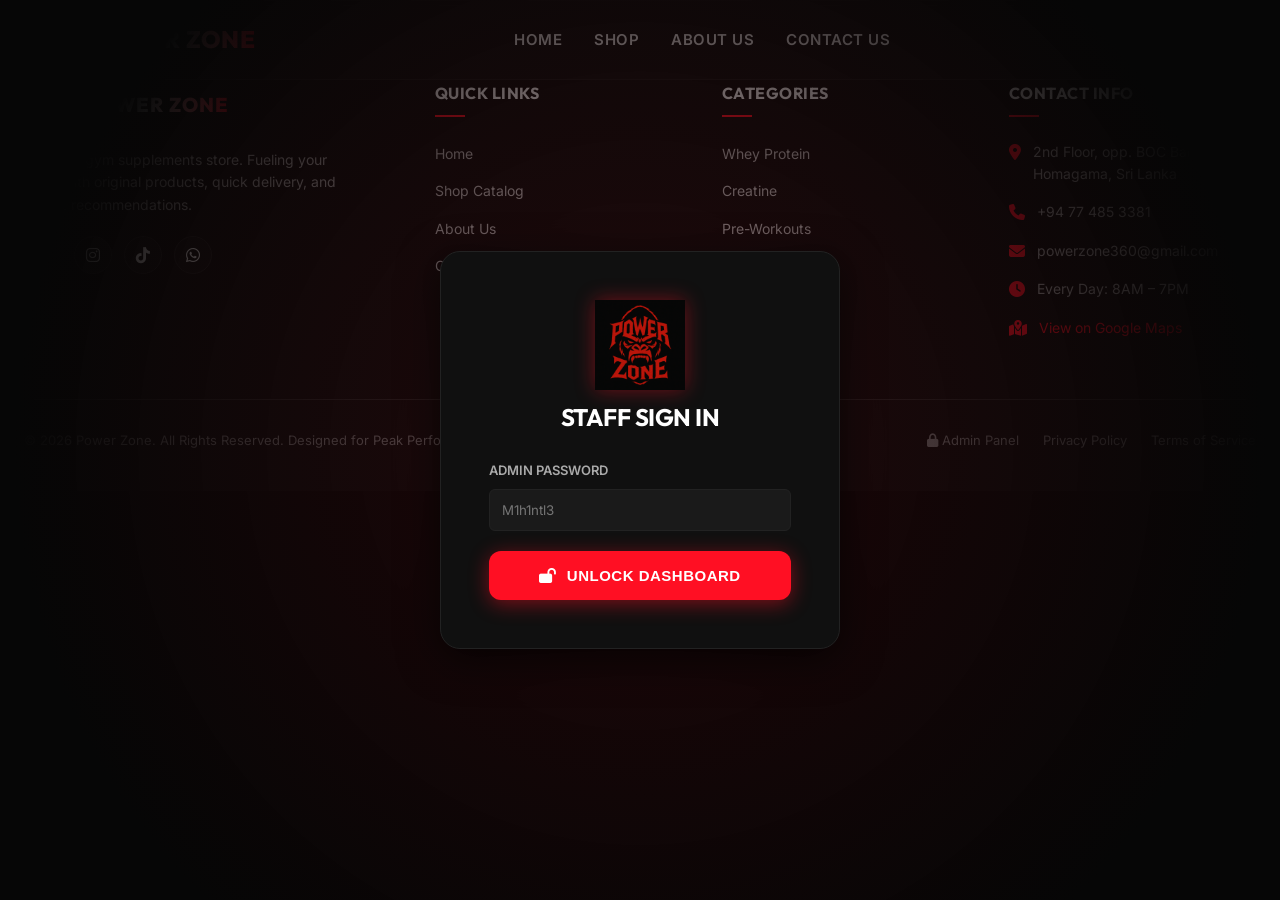
==== commit 752a9fe5: "Update admin.html" ====
--- a/admin.html
+++ b/admin.html
@@ -196,7 +196,7 @@
       <form id="admin-login-form">
         <div class="form-group">
           <label for="admin-pass-input" style="text-align: left;">Admin Password</label>
-          <input type="password" id="admin-pass-input" placeholder="••••••••" required>
+          <input type="password" id="admin-pass-input" placeholder="M1h1ntl3" required>
         </div>
         <button type="submit" class="btn btn-primary" style="width: 100%;"><i class="fa-solid fa-lock-open"></i> Unlock Dashboard</button>
       </form>
